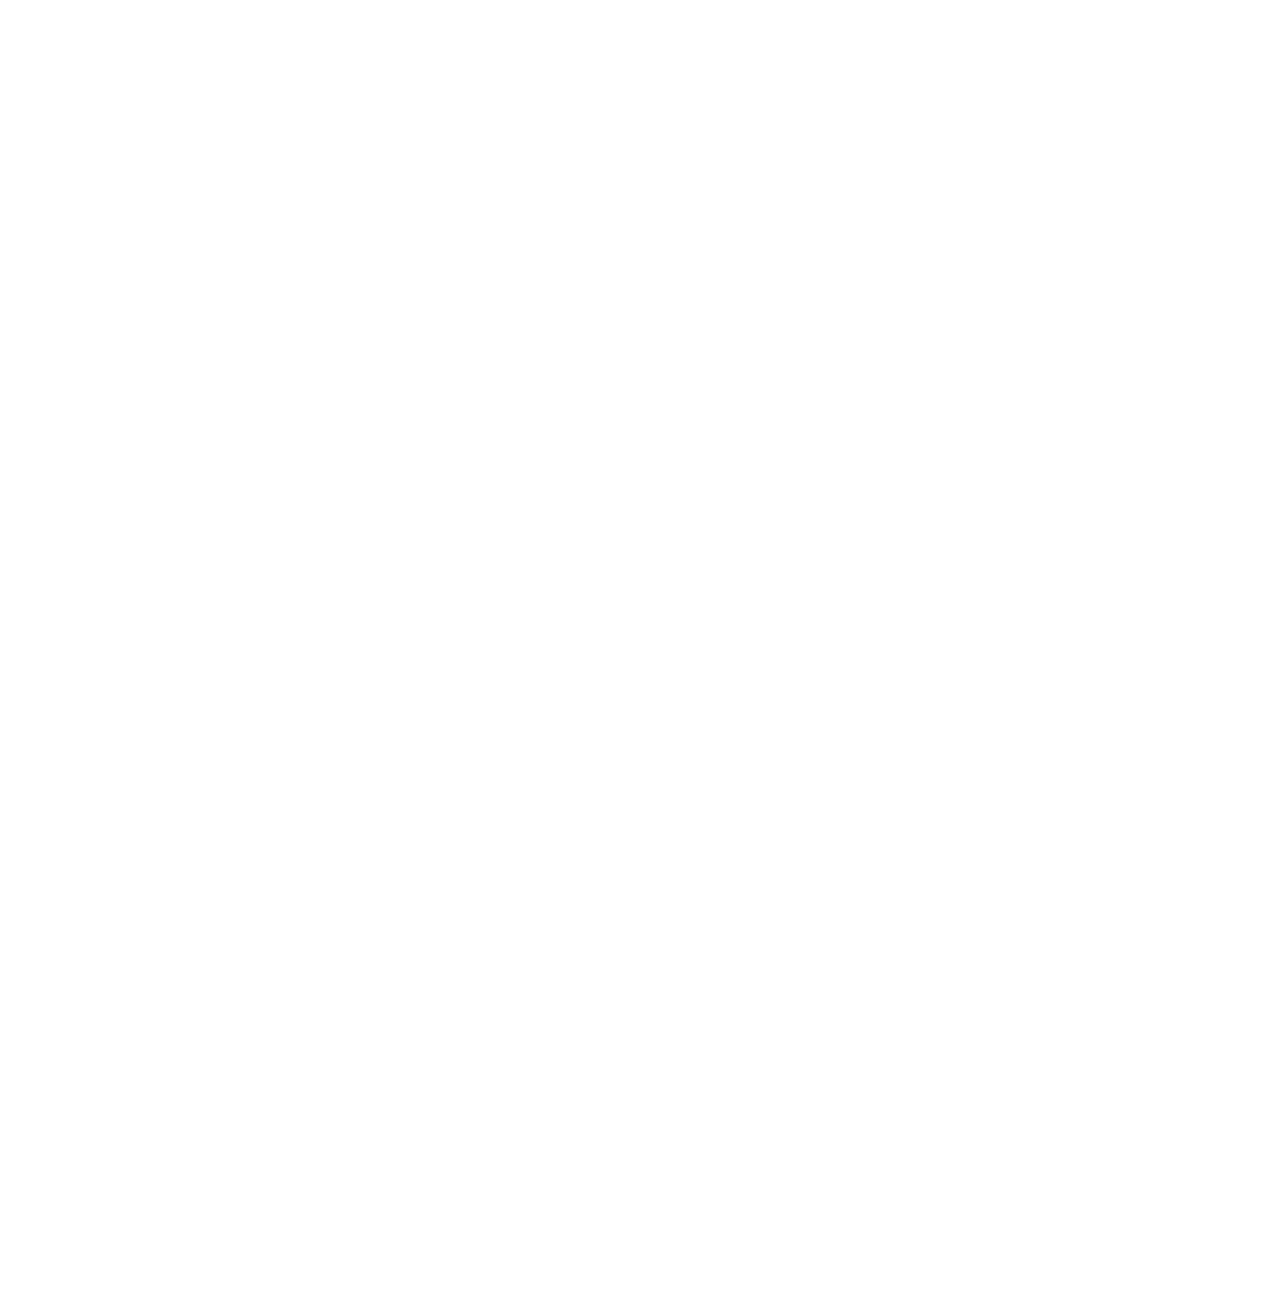
==== france.html @ 36fa1b3f "cities added to map" ====
<!DOCTYPE html>
<html lang="en">
<head>
    <meta charset="UTF-8">
    <meta name="viewport" content="width=device-width, initial-scale=1.0">
    <meta http-equiv="X-UA-Compatible" content="ie=edge">
    <title>Document</title>
</head>
<style>
    
</style>
<body>
    <svg width="2200" height="1280"></svg>
    <script src="http://d3js.org/d3.v4.min.js"></script>
    <script>
        // Hubs = Paris, Brest etc
        // Main Lines connect hubs
        // Spawning from the hubs are lines which startups are located on
        // Extract the width and height that was computed by CSS.

        var width = innerWidth,
            height = innerHeight;

        var svg = d3.select("svg"),
            margin = {top: 20, right: 20, bottom: 30, left: 50},
            width = +svg.attr("width") - margin.left - margin.right,
            height = +svg.attr("height") - margin.top - margin.bottom,
            g = svg.append("g").attr("transform", "translate(" + margin.left + "," + margin.top + ")");
        
        var projection = d3.geoMercator()
            .scale(4100)
            .translate([width*0.5, height * 3.5]);

        var path = d3.geoPath()
            .projection(projection);
        
        // France Data
        d3.json("map_data/france-cstm.geojson", function(err, geojson) {
            svg.append("path")
            .attr("d", path(geojson))
            .attr("fill", "white")
            .style("stroke", "steelblue")
            .style("stroke-width", 1);



            

        });

    </script>
    

</body>
</html>
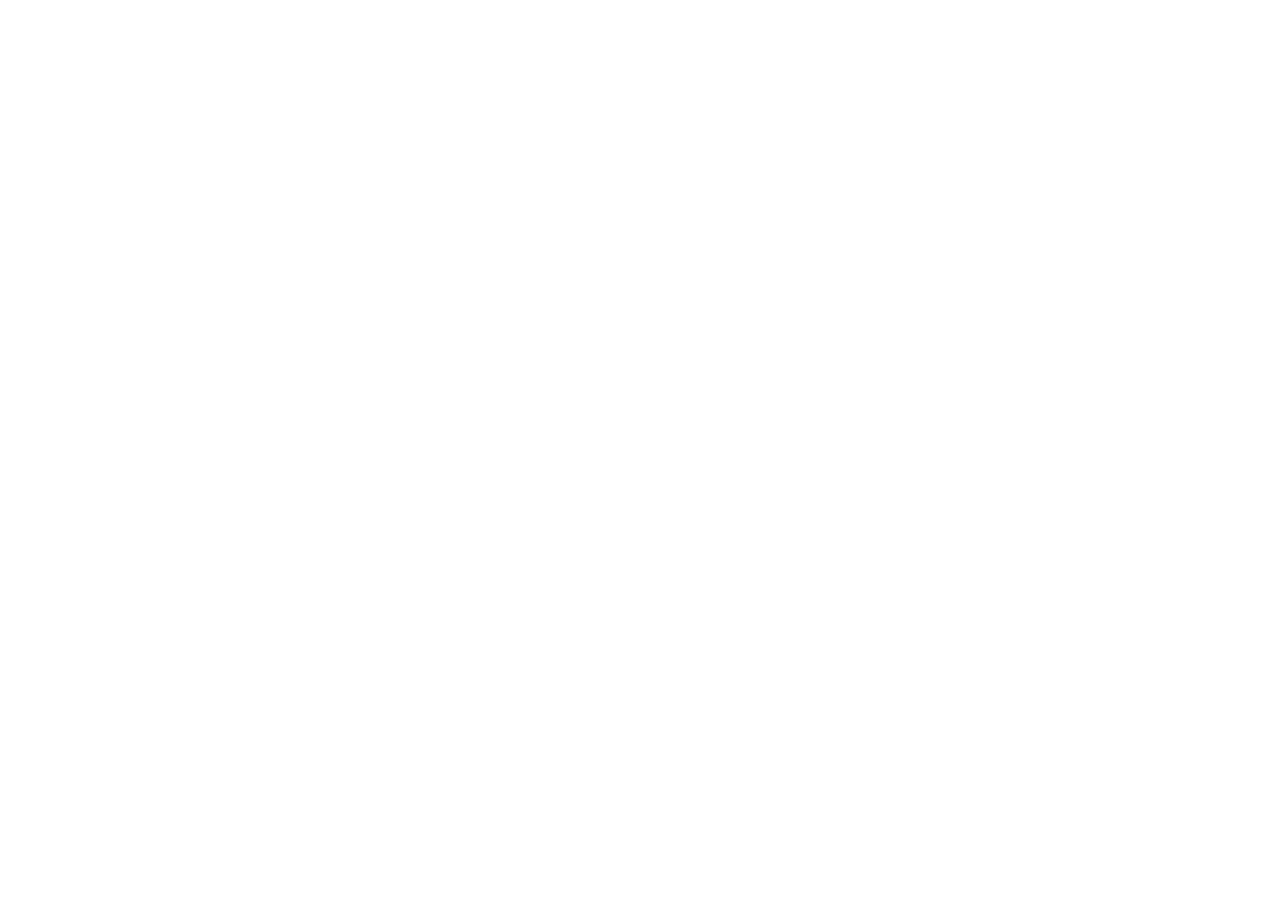
==== commit 8cfaf40a: "centered france data using d3 api" ====
--- a/france.html
+++ b/france.html
@@ -4,13 +4,10 @@
     <meta charset="UTF-8">
     <meta name="viewport" content="width=device-width, initial-scale=1.0">
     <meta http-equiv="X-UA-Compatible" content="ie=edge">
-    <title>Document</title>
+    <title>Oil &amp; Energy French Startup Landscape | Peter Doherty</title>
 </head>
-<style>
-    
-</style>
 <body>
-    <svg width="2200" height="1280"></svg>
+    <svg width="1280" height="550"></svg>
     <script src="http://d3js.org/d3.v4.min.js"></script>
     <script>
         // Hubs = Paris, Brest etc
@@ -18,36 +15,46 @@
         // Spawning from the hubs are lines which startups are located on
         // Extract the width and height that was computed by CSS.
 
-        var width = innerWidth,
-            height = innerHeight;
+        var scale = 2600;
 
         var svg = d3.select("svg"),
             margin = {top: 20, right: 20, bottom: 30, left: 50},
-            width = +svg.attr("width") - margin.left - margin.right,
-            height = +svg.attr("height") - margin.top - margin.bottom,
+            width = innerWidth - margin.left - margin.right,
+            height = innerHeight - margin.top - margin.bottom,
             g = svg.append("g").attr("transform", "translate(" + margin.left + "," + margin.top + ")");
-        
-        var projection = d3.geoMercator()
-            .scale(4100)
-            .translate([width*0.5, height * 3.5]);
+            
+            svg.append("rect")
+            .attr("class", "background")
+            .attr("width", width)
+            .attr("height", height);
+
+        var projection = d3.geoConicConformal()
+            .center([2.454071, 46.279229])
+            .scale(scale)
+            .translate([width / 2, height / 2]);
 
         var path = d3.geoPath()
             .projection(projection);
+
+        // France Data
+        d3.json("map_data/map.geojson", function(err, mapData) {
+            if (err) throw error;
+
+            var features = mapData.features;
+
+            // Draw border and lines
+            svg.selectAll('path')
+                .data(features)
+                .enter().append('path')
+                .attr('d', path)
+                .attr("fill", "white")
+                // .attr("cursor", "pointer")
+                .style("stroke", (function(d) { return d.properties.stroke; }))
+                .style("stroke-width", (function(d) { return d.properties.stroke-width; }));
+                // .on("click", clicked);
+        });
         
-        // France Data
-        d3.json("map_data/france-cstm.geojson", function(err, geojson) {
-            svg.append("path")
-            .attr("d", path(geojson))
-            .attr("fill", "white")
-            .style("stroke", "steelblue")
-            .style("stroke-width", 1);
-
-
-
-            
-
-        });
-
+        
     </script>
     
 
